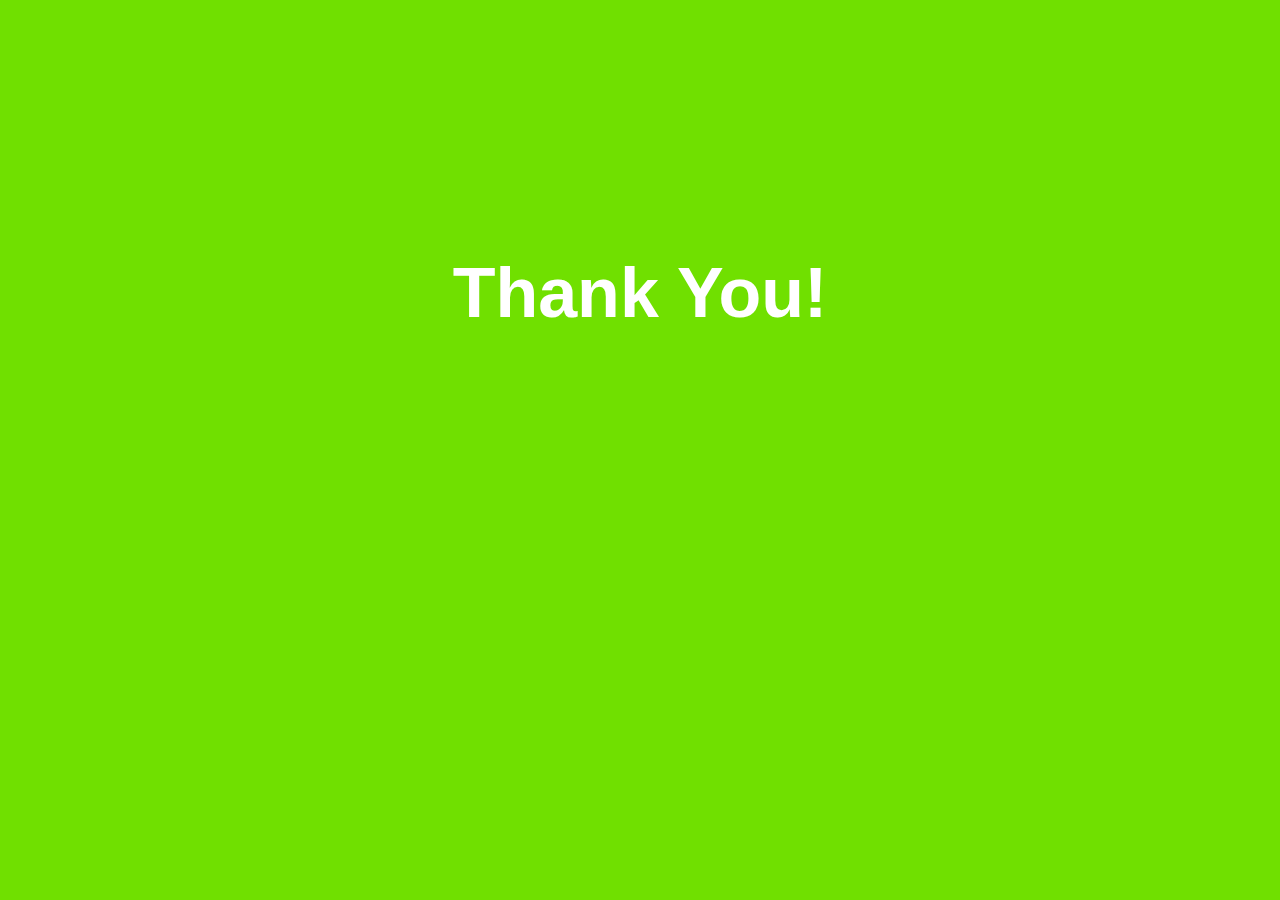
==== thanks.html @ ab20bf4f "Add files via upload" ====
<!DOCTYPE html>
<html lang="en">
<head>
    <meta charset="UTF-8">
    <meta http-equiv="X-UA-Compatible" content="IE=edge">
    <meta name="viewport" content="width=device-width, initial-scale=1.0">
    <link rel="stylesheet" href="styles.css">
    <title>Thank you page</title>
</head>
<body>
    <h1>Thank You!</h1>
</body>
</html>
---- styles.css ----
body{
    background-color: #70e000;
}
h1{
    color: white; text-align: center; margin-top: 20%; font-size: 70px; font-family: 'Lucida Sans', 'Lucida Sans Regular', 'Lucida Grande', 'Lucida Sans Unicode', Geneva, Verdana, sans-serif;
}
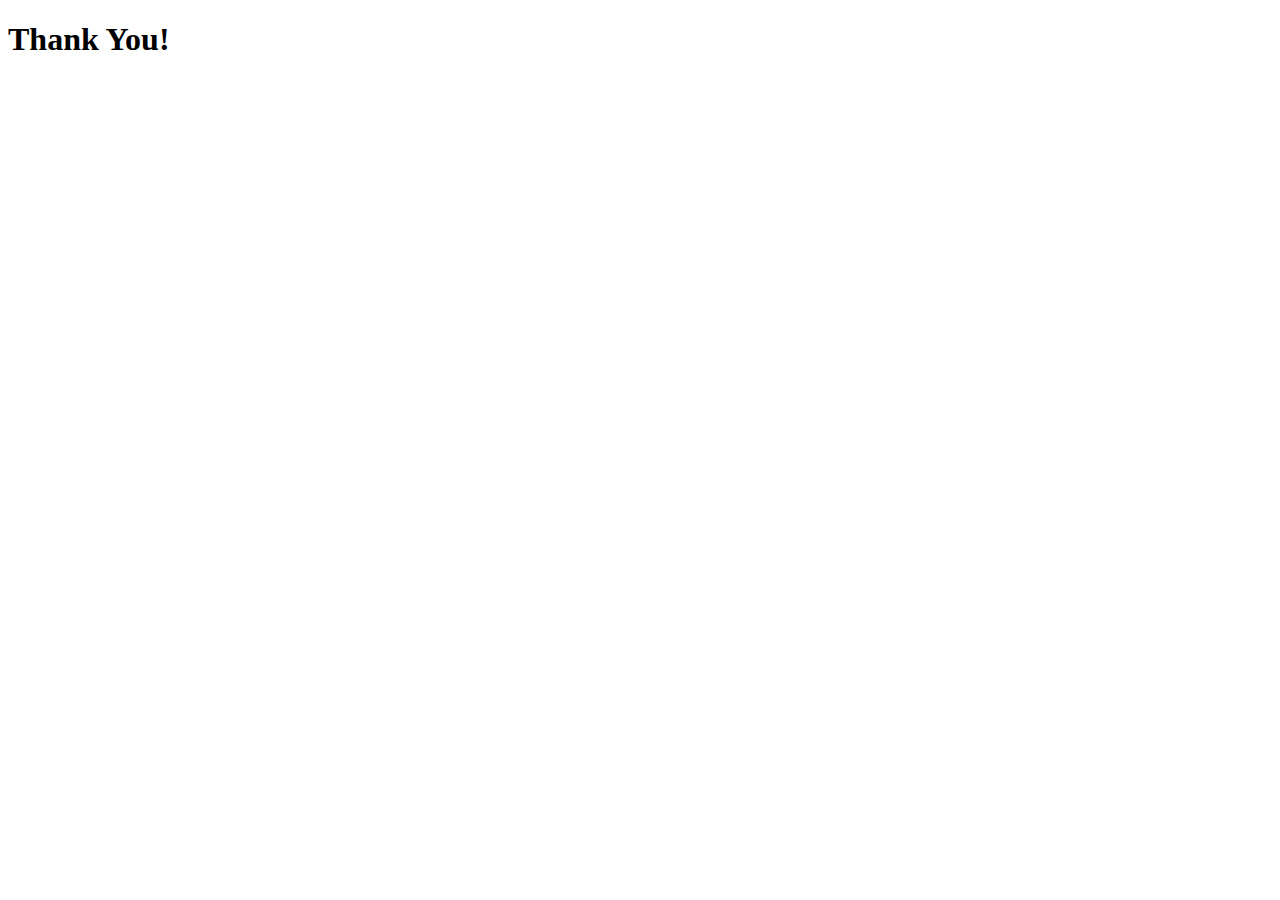
==== commit c835ccf9: "Create thanks.html" ====
--- a/thanks.html
+++ b/thanks.html
@@ -1,13 +1,12 @@
-<!DOCTYPE html>
-<html lang="en">
-<head>
-    <meta charset="UTF-8">
-    <meta http-equiv="X-UA-Compatible" content="IE=edge">
-    <meta name="viewport" content="width=device-width, initial-scale=1.0">
-    <link rel="stylesheet" href="styles.css">
-    <title>Thank you page</title>
-</head>
-<body>
-    <h1>Thank You!</h1>
-</body>
-</html>+<!DOCTYPE html>
+<html lang="en">
+<head>
+    <meta charset="UTF-8">
+    <meta http-equiv="Content-Type" content="text/html; charset=UTF-8"/>
+    <meta name="viewport" content="width=device-width, initial-scale=1.0">
+    <title>Thank you page</title>
+</head>
+<body>
+    <h1>Thank You!</h1>
+</body>
+</html>
